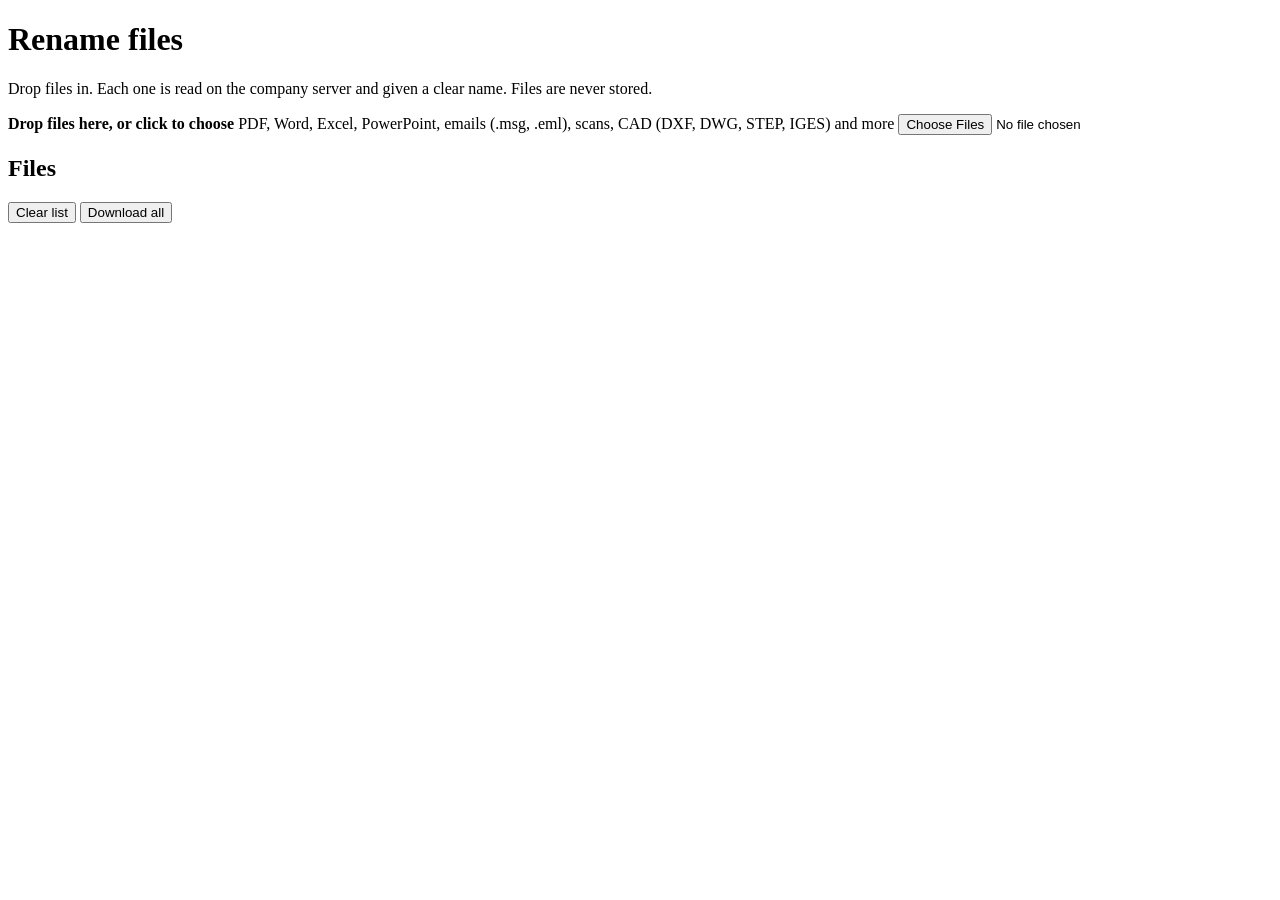
==== app/static/index.html @ 6a20f833 "Add complete Smart Renamer project" ====
<!doctype html>
<html lang="en">
<head>
  <meta charset="utf-8">
  <meta name="viewport" content="width=device-width, initial-scale=1">
  <meta name="robots" content="noindex, nofollow">
  <title>Rename files · Smart Renamer</title>
  <link rel="icon" href="/static/favicon.svg" type="image/svg+xml">
  <link rel="stylesheet" href="/static/app.css">
</head>
<body class="hidden">
  <header id="top"></header>
  <main>
    <div class="page-head">
      <div>
        <h1>Rename files</h1>
        <p class="muted">Drop files in. Each one is read on the company server and given a clear name. Files are never stored.</p>
      </div>
    </div>

    <div class="drop" id="drop" tabindex="0" role="button" aria-label="Choose files to rename">
      <div class="drop-icon" id="dropIcon"></div>
      <strong>Drop files here, or click to choose</strong>
      <span class="muted small" id="dropHint">PDF, Word, Excel, PowerPoint, emails (.msg, .eml), scans, CAD (DXF, DWG, STEP, IGES) and more</span>
      <input type="file" id="pick" multiple class="hidden">
    </div>

    <div id="resultsArea" class="hidden">
      <div class="results-bar">
        <h2 id="count">Files</h2>
        <span class="spacer"></span>
        <button class="ghost sm" id="clear">Clear list</button>
        <button class="primary" id="all">Download all</button>
      </div>
      <div id="list"></div>
    </div>
  </main>
  <script src="/static/common.js"></script>
  <script src="/static/rename.js"></script>
</body>
</html>
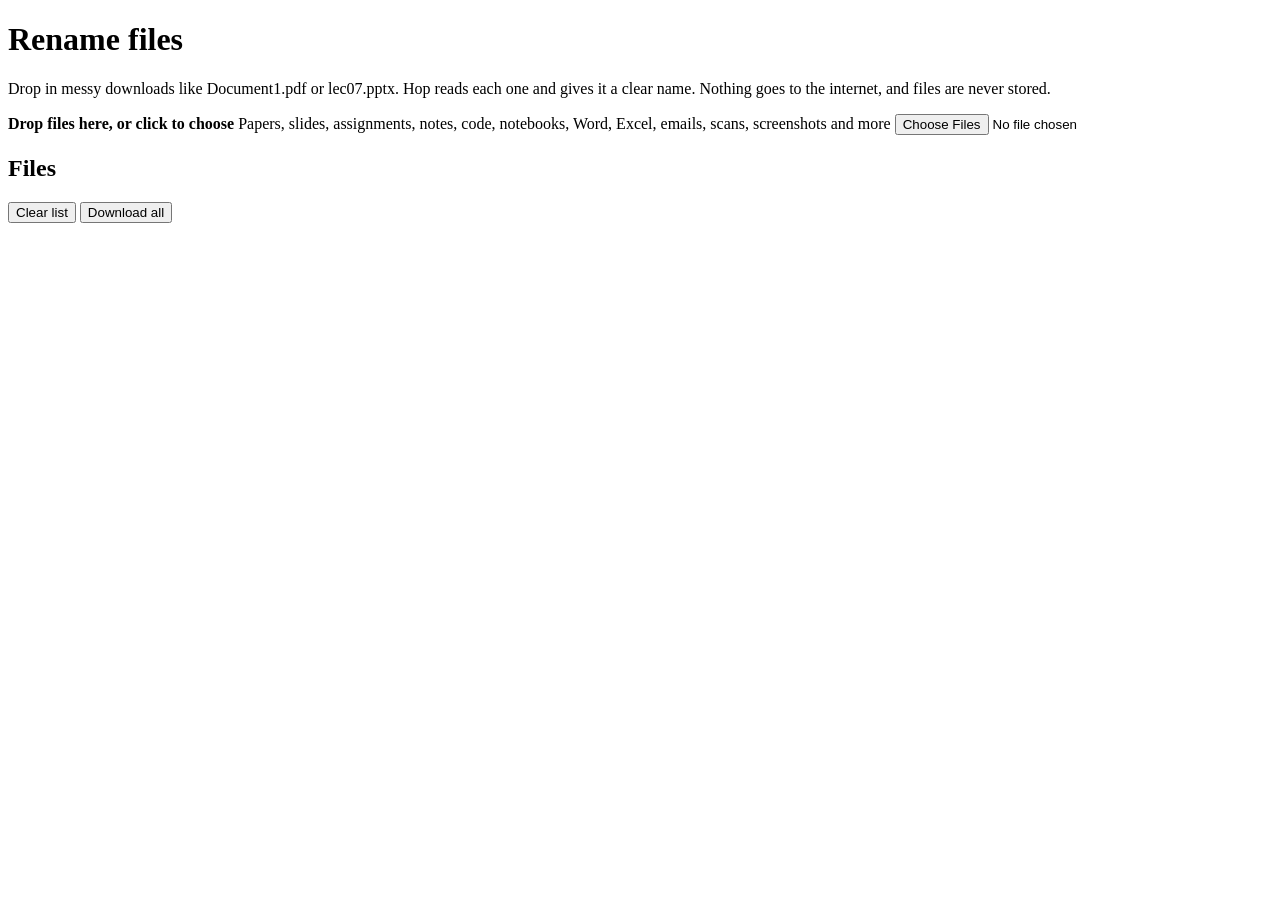
==== commit 0e6347a2: "Transform Smart Renamer into Hop with pairing and deployment support" ====
--- a/app/static/index.html
+++ b/app/static/index.html
@@ -4,7 +4,7 @@
   <meta charset="utf-8">
   <meta name="viewport" content="width=device-width, initial-scale=1">
   <meta name="robots" content="noindex, nofollow">
-  <title>Rename files · Smart Renamer</title>
+  <title>Hop 🐇 · rename files</title>
   <link rel="icon" href="/static/favicon.svg" type="image/svg+xml">
   <link rel="stylesheet" href="/static/app.css">
 </head>
@@ -14,14 +14,14 @@
     <div class="page-head">
       <div>
         <h1>Rename files</h1>
-        <p class="muted">Drop files in. Each one is read on the company server and given a clear name. Files are never stored.</p>
+        <p class="muted">Drop in messy downloads like <span class="mono">Document1.pdf</span> or <span class="mono">lec07.pptx</span>. Hop reads each one and gives it a clear name. Nothing goes to the internet, and files are never stored.</p>
       </div>
     </div>
 
     <div class="drop" id="drop" tabindex="0" role="button" aria-label="Choose files to rename">
       <div class="drop-icon" id="dropIcon"></div>
       <strong>Drop files here, or click to choose</strong>
-      <span class="muted small" id="dropHint">PDF, Word, Excel, PowerPoint, emails (.msg, .eml), scans, CAD (DXF, DWG, STEP, IGES) and more</span>
+      <span class="muted small" id="dropHint">Papers, slides, assignments, notes, code, notebooks, Word, Excel, emails, scans, screenshots and more</span>
       <input type="file" id="pick" multiple class="hidden">
     </div>
 
